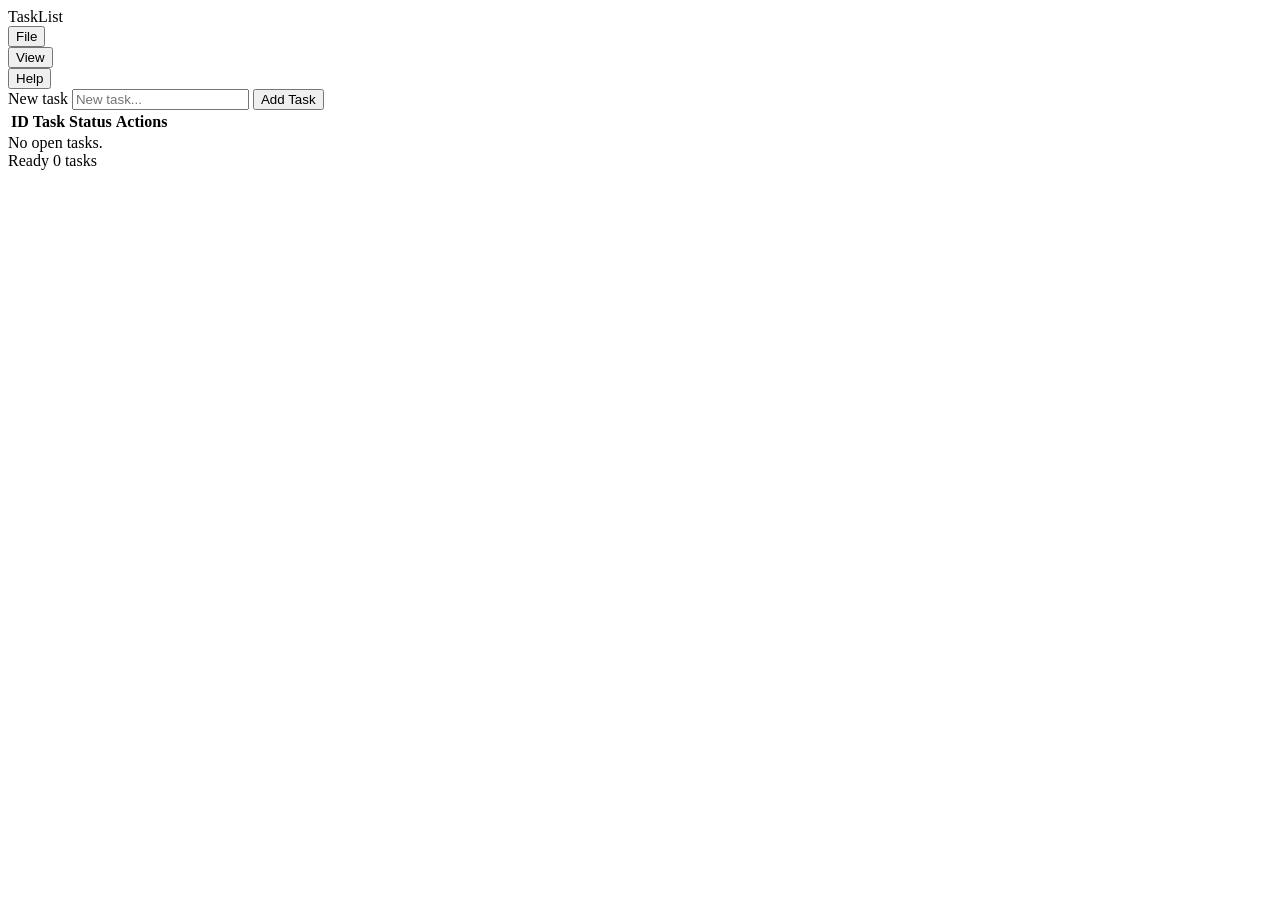
==== wwwroot/index.html @ 85d21ba4 "v1.7.28: No offline cache, shared theme.js Co-Authored-By: Claude Opus 5.5 <noreply@anthropic.com>" ====
<!doctype html>
<html lang="en">
<head>
  <meta charset="utf-8">
  <meta name="viewport" content="width=device-width, initial-scale=1, viewport-fit=cover">
  <meta name="theme-color" content="#000080">
  <meta name="apple-mobile-web-app-capable" content="yes">
  <meta name="apple-mobile-web-app-status-bar-style" content="default">
  <meta name="apple-mobile-web-app-title" content="TaskList">
  <title>TaskList</title>
  <script src="/theme.js"></script>
  <link rel="manifest" href="/manifest.webmanifest">
  <link rel="icon" href="/favicon.ico" sizes="any">
  <link rel="icon" href="/icons/favicon.svg" type="image/svg+xml">
  <link rel="apple-touch-icon" href="/icons/touch-180.png">
  <link rel="stylesheet" href="/theme.css">
  <link rel="stylesheet" href="/style.css">
  <link rel="stylesheet" href="/task-controls.css">
</head>
<body>
  <main class="window" inert>
    <header class="titlebar">
      <span class="title-app-name">TaskList</span>
      <span id="titleListName" class="title-list-name"></span>
      <span class="title-buttons" aria-hidden="true"><span class="title-minimize"></span><span class="title-maximize"></span><span class="title-close"></span></span>
    </header>

    <nav class="menubar" aria-label="Application menu">
      <div class="menubar-menus">
        <div class="menu-wrap">
          <button type="button" id="fileMenu" aria-haspopup="menu" aria-expanded="false">File</button>
          <div id="fileDropdown" class="menu-dropdown file-dropdown" role="menu" hidden></div>
        </div>

        <div class="menu-wrap">
          <button type="button" id="viewMenu" aria-haspopup="menu" aria-expanded="false">View</button>
          <div id="viewDropdown" class="menu-dropdown" role="menu" hidden>
            <div class="menu-heading" role="presentation">Tasks</div>
            <button type="button" role="menuitemradio" data-view="open" aria-checked="true"><span class="menu-check">•</span>Open</button>
            <button type="button" role="menuitemradio" data-view="done" aria-checked="false"><span class="menu-check"></span>Done</button>
            <button type="button" role="menuitemradio" data-view="all" aria-checked="false"><span class="menu-check"></span>All</button>
            <div class="menu-separator" role="separator"></div>
            <div class="menu-heading" role="presentation">Theme</div>
            <button type="button" role="menuitemradio" data-theme-choice="light" aria-checked="true"><span class="menu-check"></span><span class="menu-label">Light</span></button>
            <button type="button" role="menuitemradio" data-theme-choice="dark" aria-checked="false"><span class="menu-check"></span><span class="menu-label">Dark</span></button>
            <div class="menu-separator" role="separator"></div>
            <button type="button" role="menuitemcheckbox" aria-checked="false" id="retroFontChoice"><span class="menu-check"></span><span class="menu-label">Use Retro Font</span></button>
          </div>
        </div>

        <button type="button" id="aboutMenu">Help</button>
      </div>
      <div id="bulkControls" class="bulk-controls" hidden>
        <span id="selectedTaskCount" aria-live="polite">Selected: 0</span>
        <div id="bulkActions" class="bulk-actions"></div>
      </div>
    </nav>

    <section class="toolbar">
      <form id="newTaskForm">
        <label class="sr-only" for="newTaskTitle">New task</label>
        <input id="newTaskTitle" name="title" maxlength="500" autocomplete="off" placeholder="New task..." required>
        <button type="submit">Add Task</button>
      </form>
    </section>

    <section class="panel task-panel" aria-label="Tasks">
      <table class="task-table">
        <thead>
          <tr>
            <th class="id-col">ID</th>
            <th>Task</th>
            <th class="status-col">Status</th>
            <th class="actions-col">Actions</th>
          </tr>
        </thead>
        <tbody id="taskList"></tbody>
      </table>
      <div id="emptyState" class="empty-state">No open tasks.</div>
    </section>

    <footer class="statusbar">
      <span id="statusText">Ready</span>
      <span id="taskCount">0 tasks</span>
    </footer>
  </main>

  <dialog id="firstRunDialog" class="retro-dialog scroll-dialog first-run-dialog" aria-labelledby="firstRunTitle" aria-describedby="firstRunMessage">
    <div id="firstRunTitle" class="dialog-title">Restore a Backup Before Starting</div>
    <div class="dialog-body first-run-body">
      <p id="firstRunMessage">If you have a TaskList ZIP backup, import it before creating tasks. Use File &gt; Import/Export... to restore it. Restoring a ZIP replaces all current lists, tasks/subtasks, and recorded history, so anything you create first would be replaced by a later restore. If you don't have a backup, choose Start Fresh.</p>
      <div id="firstRunError" class="login-error" role="alert"></div>
    </div>
    <div class="dialog-buttons">
      <button type="button" id="firstRunContinue">Start Fresh</button>
      <button type="button" id="firstRunImport">Import/Export...</button>
    </div>
  </dialog>

  <dialog id="transferDialog" class="retro-dialog scroll-dialog">
    <div class="dialog-title">Import/Export</div>
    <div class="dialog-body transfer-body">
      <p>Export downloads a ZIP with all lists, tasks/subtasks, recorded history, IDs, and milestone data, including archived and deleted-list history. It contains the SQLite database and an export manifest.</p>
      <button type="button" id="exportData">Download Export</button>
      <p>Import a TaskList ZIP to restore all lists and history, replacing current data after confirmation. Markdown checklists add tasks to <strong id="transferListName"></strong>.</p>
      <button type="button" id="importData">Choose File to Import...</button>
      <p>The login password and browser preferences are separate and are kept when restoring. ID counters keep their highest values to prevent reuse. A recovery backup of current data is saved on the server before a ZIP restore.</p>
      <input type="file" id="transferFile" accept=".zip,.md,.markdown,.txt,text/markdown,text/plain,application/zip" hidden>
    </div>
    <div class="dialog-buttons"><button type="button" id="closeTransfer">OK</button></div>
  </dialog>

  <dialog id="freshStartDialog" class="fresh-start-dialog" aria-labelledby="freshStartTitle">
    <div class="fresh-start-layout">
      <div class="fresh-start-heading"><h2 id="freshStartTitle">Fresh Start</h2></div>
      <div class="fresh-start-body">
        <p>Only the selected items will be cleared, then the database is compacted to free disk space. This cannot be undone in TaskList. Use File &gt; Import/Export... to download an export first if you might want to restore them.</p>
        <fieldset class="fresh-start-options"><legend>Choose what to clear</legend>
          <label><input type="checkbox" class="retro-check" data-fresh-start="finishedTasks"> <span><strong>Finished tasks</strong> <span data-fresh-count="finishedTasks"></span><br>Done and cancelled tasks and subtasks in every list, when none of their subtasks are still open.</span></label>
          <label><input type="checkbox" class="retro-check" data-fresh-start="archivedLists"> <span><strong>Archived lists</strong> <span data-fresh-count="archivedLists"></span><br>Every archived list and its tasks.</span></label>
          <label><input type="checkbox" class="retro-check" data-fresh-start="everything"> <span><strong>Every list and task</strong> <span data-fresh-count="everything"></span><br>Leaves one empty Tasks list.</span></label>
          <label><input type="checkbox" class="retro-check" data-fresh-start="deletedTaskHistory" checked> <span><strong>History of deleted tasks</strong> <span data-fresh-count="deletedTaskHistory"></span><br>Recorded events for tasks that no longer exist, and the saved names of deleted lists.</span></label>
          <label><input type="checkbox" class="retro-check" data-fresh-start="allHistory"> <span><strong>All task history</strong> <span data-fresh-count="allHistory"></span><br>Keeps only each remaining task's current dates. TaskList Stats loses past trends.</span></label>
          <label><input type="checkbox" class="retro-check" data-fresh-start="recoveryBackups" checked> <span><strong>Pre-restore recovery backups</strong> <span data-fresh-count="recoveryBackups"></span><br>ZIPs the server saved in data/backups before each restore.</span></label>
        </fieldset>
        <p class="fresh-start-note">Removed tasks are recorded as Deleted in history, like a normal delete, unless history is cleared too. Clearing history restarts milestone progress from the history that remains. Universal IDs and task numbers are never reused. Your password, logs, and browser preferences are kept. <span id="freshStartSize"></span></p>
        <label class="fresh-start-confirm">Type RESET SELECTED to confirm<input id="freshStartConfirmation" autocomplete="off" autocapitalize="characters" spellcheck="false" maxlength="40"></label>
        <p id="freshStartError" class="fresh-start-error" role="alert"></p>
      </div>
      <div class="fresh-start-actions"><button type="button" id="freshStartCancel">Cancel</button><button type="button" id="freshStartSubmit" class="danger">Reset selected data</button></div>
    </div>
  </dialog>

  <dialog id="editDialog" class="retro-dialog">
    <form method="dialog" id="editForm">
      <div class="dialog-title">Edit Task</div>
      <div class="dialog-body">
        <div class="dialog-id">Task <strong id="editTaskId"></strong></div>
        <label for="editTitle">Title</label>
        <input id="editTitle" maxlength="500" required>
        <label for="editDescription">Description</label>
        <textarea id="editDescription" maxlength="4000" rows="7" placeholder="Optional"></textarea>
      </div>
      <div class="dialog-buttons">
        <button value="cancel" type="button" id="cancelEdit">Cancel</button>
        <button value="default" type="submit">Save</button>
      </div>
    </form>
  </dialog>

  <dialog id="subtaskDialog" class="retro-dialog">
    <form method="dialog" id="subtaskForm">
      <div class="dialog-title">Add Subtask</div>
      <div class="dialog-body">
        <div class="dialog-id">Parent Task <strong id="subtaskParentId"></strong></div>
        <label for="subtaskTitle">Title</label>
        <input id="subtaskTitle" maxlength="500" required>
        <label for="subtaskDescription">Description</label>
        <textarea id="subtaskDescription" maxlength="4000" rows="7" placeholder="Optional"></textarea>
      </div>
      <div class="dialog-buttons">
        <button value="cancel" type="button" id="cancelSubtask">Cancel</button>
        <button value="default" type="submit">Add</button>
      </div>
    </form>
  </dialog>

  <dialog id="moveDialog" class="retro-dialog">
    <form method="dialog" id="moveForm">
      <div class="dialog-title">Move Task</div>
      <div class="dialog-body">
        <div class="dialog-id"><strong id="moveTaskId"></strong></div>
        <div id="moveSelectedTasks" class="confirm-detail selected-task-summary" hidden></div>
        <label for="moveListButton">Destination list</label>
        <div class="menu-wrap move-list-menu">
          <button type="button" id="moveListButton" class="retro-select move-list-button" aria-haspopup="menu" aria-expanded="false">
            <span id="moveListLabel">Choose a list</span><span class="select-arrow" aria-hidden="true">▼</span>
          </button>
          <div id="moveListDropdown" class="menu-dropdown move-list-dropdown" role="menu" hidden></div>
        </div>
        <div id="moveNote" class="move-note"></div>
      </div>
      <div class="dialog-buttons">
        <button value="cancel" type="button" id="cancelMove">Cancel</button>
        <button value="default" type="submit">Move</button>
      </div>
    </form>
  </dialog>

  <dialog id="infoDialog" class="retro-dialog scroll-dialog info-dialog">
    <div class="dialog-title">Task Information</div>
    <div class="dialog-body info-body">
      <div class="dialog-id">Task <strong id="infoTaskId"></strong></div>
      <div id="infoParentTaskRow" class="dialog-id" hidden>Parent Task <strong id="infoParentTask"></strong></div>
      <dl class="info-grid">
        <dt class="has-tooltip" tabindex="0" title="The permanent global ID assigned across every TaskList list. Universal IDs are never reused, even after deletion.">Universal ID</dt><dd id="infoUniversalId"></dd>
        <dt>Title</dt><dd id="infoTitle"></dd>
        <dt>Description</dt><dd id="infoDescription" class="description-value"></dd>
        <dt>Status</dt><dd id="infoStatus"></dd>
        <dt class="has-tooltip" tabindex="0" title="Whether this item is a top-level root task or a subtask nested under another item.">Type</dt><dd id="infoType"></dd>
        <dt class="has-tooltip" tabindex="0" title="How many levels below a root task this item sits. Root tasks are depth 0, their direct subtasks are depth 1, and so on.">Nesting depth</dt><dd id="infoNestingDepth"></dd>
        <dt class="has-tooltip" tabindex="0" title="The number of immediate subtasks directly under this item. Deeper nested subtasks are not included.">Direct children</dt><dd id="infoDirectChildren"></dd>
        <dt class="has-tooltip" tabindex="0" title="The total number of subtasks nested anywhere below this item, across every deeper level.">Descendants</dt><dd id="infoDescendants"></dd>
        <dt class="has-tooltip" tabindex="0" title="Other items with the same immediate parent. For a root task, this means the other root tasks in the same list.">Siblings</dt><dd id="infoSiblings"></dd>
        <dt class="has-tooltip" tabindex="0" title="The total size of this item's top-level task tree: the root task plus every descendant beneath that root.">Root tree size</dt><dd id="infoRootTreeSize"></dd>
        <dt>Created</dt><dd id="infoCreated"></dd>
        <dt class="has-tooltip" tabindex="0" title="For an Open item, the elapsed time since it was created. Closed items show a dash.">Current age</dt><dd id="infoCurrentAge"></dd>
        <dt class="has-tooltip" tabindex="0" title="For a currently Done or Cancelled item, the elapsed time from creation to its current terminal event. This requires confirmed clock times; date-only imports show a dash.">Terminal time</dt><dd id="infoTerminalTime"></dd>
        <dt>Last updated</dt><dd id="infoUpdated"></dd>
        <dt>Completed</dt><dd id="infoCompleted"></dd>
        <dt>Cancelled</dt><dd id="infoCancelled"></dd>
        <dt>Reopened</dt><dd id="infoReopened"></dd>
      </dl>
    </div>
    <div class="dialog-buttons"><button type="button" id="closeInfo">OK</button></div>
  </dialog>

  <dialog id="listDialog" class="retro-dialog">
    <form method="dialog" id="listForm">
      <div class="dialog-title" id="listDialogTitle">Create a List</div>
      <div class="dialog-body">
        <label for="listName">Name</label>
        <input id="listName" maxlength="100" required>
        <label for="listDescription">Description</label>
        <textarea id="listDescription" maxlength="1000" rows="5" placeholder="Optional"></textarea>
      </div>
      <div class="dialog-buttons"><button value="cancel" type="button" id="cancelListEdit">Cancel</button><button value="default" type="submit">Save</button></div>
    </form>
  </dialog>

  <dialog id="manageListsDialog" class="retro-dialog manage-lists-dialog">
    <div class="dialog-title manage-lists-title"><span id="manageListsTitleText">Manage Lists</span><span id="manageListsUidTotal" class="manage-lists-uid-total">0 total entries</span></div>
    <div class="dialog-body manage-lists-body" id="manageListsBody"></div>
    <div class="dialog-buttons manage-lists-footer"><span class="manage-lists-actions"><button type="button" id="openArchives">Archives...</button><button type="button" id="createListButton">Create a List...</button></span><button type="button" id="closeManageLists">Close</button></div>
  </dialog>

  <dialog id="archivesDialog" class="retro-dialog manage-lists-dialog">
    <div class="dialog-title manage-lists-title"><span id="archivesTitleText">Archives</span><span id="archivesUidTotal" class="manage-lists-uid-total">0 total entries</span></div>
    <div class="dialog-body manage-lists-body" id="archivesBody"></div>
    <div class="dialog-buttons"><button type="button" id="closeArchives">Close</button></div>
  </dialog>

  <dialog id="searchDialog" class="retro-dialog search-dialog">
    <div class="dialog-title">Search</div>
    <div class="dialog-body search-body">
      <div class="search-tabs" role="tablist" aria-label="Search type">
        <button type="button" id="keywordSearchTab" class="search-tab" role="tab" aria-selected="true" aria-controls="keywordSearchPanel">Keyword</button>
        <button type="button" id="dateSearchTab" class="search-tab" role="tab" aria-selected="false" aria-controls="dateSearchPanel">Date/Time</button>
      </div>
      <section id="keywordSearchPanel" class="search-tab-panel" role="tabpanel" aria-labelledby="keywordSearchTab">
        <form id="keywordSearchForm" class="search-form">
          <label for="searchKeyword">Keyword</label><div class="search-inline-row"><input type="text" id="searchKeyword" autocomplete="off" maxlength="500" required><button type="submit">Search</button></div>
        </form>
      </section>
      <section id="dateSearchPanel" class="search-tab-panel" role="tabpanel" aria-labelledby="dateSearchTab" hidden>
        <form id="dateSearchForm" class="search-form">
          <label for="searchPeriod">Date/time range</label><input type="text" id="searchPeriod" inputmode="text" autocomplete="off" autocapitalize="off" spellcheck="false" maxlength="200" placeholder="9/1/26 - 10/1/26, 10am - 3pm">
          <div class="search-date-actions"><button type="submit">Search</button></div>
        </form>
      </section>
      <div id="searchSummary" class="search-summary">Searches all lists.</div>
      <div class="search-list-filter"><span class="search-list-filter-label">List:</span><div class="menu-wrap search-list-menu"><button type="button" id="searchListFilterButton" class="search-list-filter-button" aria-haspopup="menu" aria-expanded="false" disabled><span id="searchListFilterLabel">All lists</span><span class="search-list-filter-arrow" aria-hidden="true">▼</span></button><div id="searchListFilterDropdown" class="menu-dropdown search-list-filter-dropdown" role="menu" hidden></div></div></div>
      <div id="searchResults" class="search-results" aria-live="polite"><div class="search-placeholder">Enter a keyword or date/time range to search.</div></div>
    </div>
    <div class="dialog-buttons"><button type="button" id="closeSearch">Close</button></div>
  </dialog>

  <dialog id="aboutDialog" class="retro-dialog about-dialog">
    <div class="dialog-title">About TaskList</div>
    <div class="dialog-body">
      <div>Tasks with dates of "Unknown" were imported from a third party application, and have no data regarding those dates.</div>
      <div>about.lehighradio.com<br><span id="aboutVersion">TaskList</span></div>
    </div>
    <div class="dialog-buttons"><button type="button" id="closeAbout">OK</button></div>
  </dialog>

  <dialog id="confirmDialog" class="retro-dialog confirm-dialog">
    <div class="dialog-title" id="confirmDialogTitle">Confirm</div>
    <div class="dialog-body">
      <div id="confirmDialogMessage" class="confirm-message"></div>
      <div id="confirmDialogDetail" class="confirm-detail" hidden></div>
    </div>
    <div class="dialog-buttons">
      <button type="button" id="confirmDialogCancel">Cancel</button>
      <button type="button" id="confirmDialogAccept">OK</button>
    </div>
  </dialog>

  <script src="/app.js" defer></script>
  <script src="/tasks.js" defer></script>
  <script src="/bulk.js" defer></script>
  <script src="/transfer.js" defer></script>
  <script src="/fresh-start.js" defer></script>
  <script src="/lists.js" defer></script>
  <script src="/search.js" defer></script>
  <script src="/ui.js" defer></script>
</body>
</html>
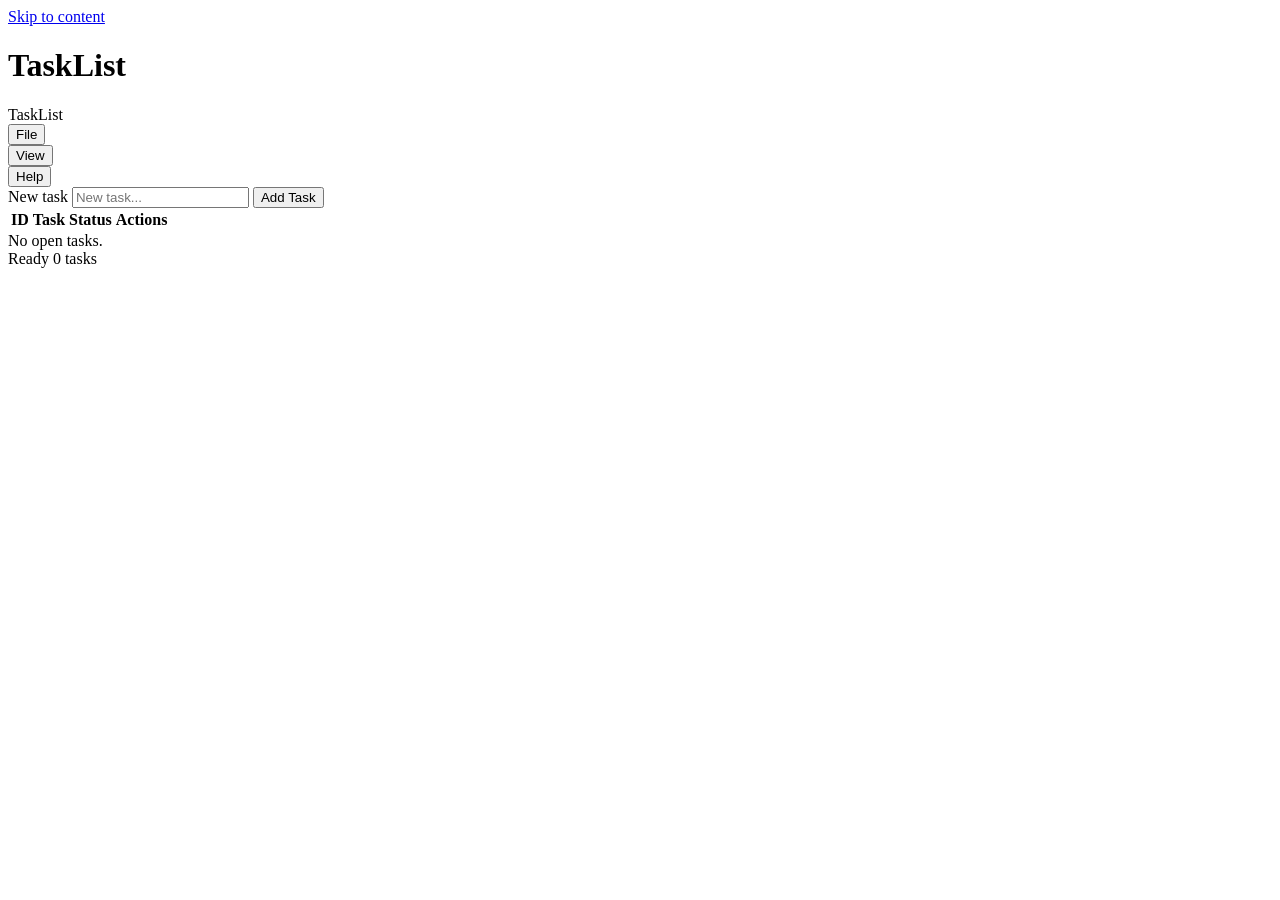
==== commit c5213b9f: "v1.7.35: Dialogs as forms with data-close, shared focus rules, skip link Co-Authored-By: Claude Opus" ====
--- a/wwwroot/index.html
+++ b/wwwroot/index.html
@@ -3,6 +3,7 @@
 <head>
   <meta charset="utf-8">
   <meta name="viewport" content="width=device-width, initial-scale=1, viewport-fit=cover">
+  <meta name="description" content="A small self-hosted task list with nested subtasks, lists, search, and milestones.">
   <meta name="theme-color" content="#000080">
   <meta name="apple-mobile-web-app-capable" content="yes">
   <meta name="apple-mobile-web-app-status-bar-style" content="default">
@@ -10,7 +11,7 @@
   <title>TaskList</title>
   <script src="/theme.js"></script>
   <link rel="manifest" href="/manifest.webmanifest">
-  <link rel="icon" href="/favicon.ico" sizes="any">
+  <link rel="icon" href="/icons/favicon.ico" sizes="any">
   <link rel="icon" href="/icons/favicon.svg" type="image/svg+xml">
   <link rel="apple-touch-icon" href="/icons/touch-180.png">
   <link rel="stylesheet" href="/theme.css">
@@ -18,7 +19,9 @@
   <link rel="stylesheet" href="/task-controls.css">
 </head>
 <body>
+  <a class="skip" href="#content">Skip to content</a>
   <main class="window" inert>
+    <h1 class="sr-only">TaskList</h1>
     <header class="titlebar">
       <span class="title-app-name">TaskList</span>
       <span id="titleListName" class="title-list-name"></span>
@@ -64,7 +67,7 @@
       </form>
     </section>
 
-    <section class="panel task-panel" aria-label="Tasks">
+    <section class="panel task-panel skip-target" id="content" tabindex="-1" aria-label="Tasks">
       <table class="task-table">
         <thead>
           <tr>
@@ -86,32 +89,38 @@
   </main>
 
   <dialog id="firstRunDialog" class="retro-dialog scroll-dialog first-run-dialog" aria-labelledby="firstRunTitle" aria-describedby="firstRunMessage">
-    <div id="firstRunTitle" class="dialog-title">Restore a Backup Before Starting</div>
-    <div class="dialog-body first-run-body">
-      <p id="firstRunMessage">If you have a TaskList ZIP backup, import it before creating tasks. Use File &gt; Import/Export... to restore it. Restoring a ZIP replaces all current lists, tasks/subtasks, and recorded history, so anything you create first would be replaced by a later restore. If you don't have a backup, choose Start Fresh.</p>
-      <div id="firstRunError" class="login-error" role="alert"></div>
-    </div>
-    <div class="dialog-buttons">
-      <button type="button" id="firstRunContinue">Start Fresh</button>
-      <button type="button" id="firstRunImport">Import/Export...</button>
-    </div>
+    <form method="dialog" class="dialog-form">
+      <div id="firstRunTitle" class="dialog-title">Restore a Backup Before Starting</div>
+      <div class="dialog-body first-run-body">
+        <p id="firstRunMessage">If you have a TaskList ZIP backup, import it before creating tasks. Use File &gt; Import/Export... to restore it. Restoring a ZIP replaces all current lists, tasks/subtasks, and recorded history, so anything you create first would be replaced by a later restore. If you don't have a backup, choose Start Fresh.</p>
+        <div id="firstRunError" class="login-error" role="alert"></div>
+      </div>
+      <div class="dialog-buttons">
+        <button type="button" id="firstRunContinue">Start Fresh</button>
+        <button type="button" id="firstRunImport">Import/Export...</button>
+      </div>
+    </form>
   </dialog>
 
   <dialog id="transferDialog" class="retro-dialog scroll-dialog">
-    <div class="dialog-title">Import/Export</div>
-    <div class="dialog-body transfer-body">
-      <p>Export downloads a ZIP with all lists, tasks/subtasks, recorded history, IDs, and milestone data, including archived and deleted-list history. It contains the SQLite database and an export manifest.</p>
-      <button type="button" id="exportData">Download Export</button>
-      <p>Import a TaskList ZIP to restore all lists and history, replacing current data after confirmation. Markdown checklists add tasks to <strong id="transferListName"></strong>.</p>
-      <button type="button" id="importData">Choose File to Import...</button>
-      <p>The login password and browser preferences are separate and are kept when restoring. ID counters keep their highest values to prevent reuse. A recovery backup of current data is saved on the server before a ZIP restore.</p>
-      <input type="file" id="transferFile" accept=".zip,.md,.markdown,.txt,text/markdown,text/plain,application/zip" hidden>
-    </div>
-    <div class="dialog-buttons"><button type="button" id="closeTransfer">OK</button></div>
+    <form method="dialog" class="dialog-form">
+      <div class="dialog-title">Import/Export</div>
+      <div class="dialog-body transfer-body">
+        <p>Download Backup saves a ZIP with all lists, tasks/subtasks, recorded history, IDs, and milestone data, including archived and deleted-list history. It contains the SQLite database and a backup manifest.</p>
+        <button type="button" id="exportData">Download Backup</button>
+        <p>Restore a TaskList backup ZIP to replace all current lists and history after confirmation. It does not merge.</p>
+        <button type="button" id="importData">Choose File to Restore...</button>
+        <p>Import Markdown adds a Markdown checklist's tasks to <strong id="transferListName"></strong>.</p>
+        <button type="button" id="importMarkdown">Import Markdown...</button>
+        <p>The login password and browser preferences are separate and are kept when restoring. ID counters keep their highest values to prevent reuse. A recovery backup of current data is saved on the server before a ZIP restore.</p>
+        <input type="file" id="transferFile" accept=".zip,.md,.markdown,.txt,text/markdown,text/plain,application/zip" hidden>
+      </div>
+      <div class="dialog-buttons"><button type="button" id="closeTransfer" data-close="transferDialog">OK</button></div>
+    </form>
   </dialog>
 
   <dialog id="freshStartDialog" class="fresh-start-dialog" aria-labelledby="freshStartTitle">
-    <div class="fresh-start-layout">
+    <form method="dialog" class="fresh-start-layout">
       <div class="fresh-start-heading"><h2 id="freshStartTitle">Fresh Start</h2></div>
       <div class="fresh-start-body">
         <p>Only the selected items will be cleared, then the database is compacted to free disk space. This cannot be undone in TaskList. Use File &gt; Import/Export... to download an export first if you might want to restore them.</p>
@@ -127,8 +136,8 @@
         <label class="fresh-start-confirm">Type RESET SELECTED to confirm<input id="freshStartConfirmation" autocomplete="off" autocapitalize="characters" spellcheck="false" maxlength="40"></label>
         <p id="freshStartError" class="fresh-start-error" role="alert"></p>
       </div>
-      <div class="fresh-start-actions"><button type="button" id="freshStartCancel">Cancel</button><button type="button" id="freshStartSubmit" class="danger">Reset selected data</button></div>
-    </div>
+      <div class="fresh-start-actions"><button type="button" id="freshStartCancel" data-close="freshStartDialog">Cancel</button><button type="submit" id="freshStartSubmit" class="danger">Reset Selected Data</button></div>
+    </form>
   </dialog>
 
   <dialog id="editDialog" class="retro-dialog">
@@ -142,7 +151,7 @@
         <textarea id="editDescription" maxlength="4000" rows="7" placeholder="Optional"></textarea>
       </div>
       <div class="dialog-buttons">
-        <button value="cancel" type="button" id="cancelEdit">Cancel</button>
+        <button value="cancel" type="button" id="cancelEdit" data-close="editDialog">Cancel</button>
         <button value="default" type="submit">Save</button>
       </div>
     </form>
@@ -159,7 +168,7 @@
         <textarea id="subtaskDescription" maxlength="4000" rows="7" placeholder="Optional"></textarea>
       </div>
       <div class="dialog-buttons">
-        <button value="cancel" type="button" id="cancelSubtask">Cancel</button>
+        <button value="cancel" type="button" id="cancelSubtask" data-close="subtaskDialog">Cancel</button>
         <button value="default" type="submit">Add</button>
       </div>
     </form>
@@ -181,38 +190,40 @@
         <div id="moveNote" class="move-note"></div>
       </div>
       <div class="dialog-buttons">
-        <button value="cancel" type="button" id="cancelMove">Cancel</button>
+        <button value="cancel" type="button" id="cancelMove" data-close="moveDialog">Cancel</button>
         <button value="default" type="submit">Move</button>
       </div>
     </form>
   </dialog>
 
   <dialog id="infoDialog" class="retro-dialog scroll-dialog info-dialog">
-    <div class="dialog-title">Task Information</div>
-    <div class="dialog-body info-body">
-      <div class="dialog-id">Task <strong id="infoTaskId"></strong></div>
-      <div id="infoParentTaskRow" class="dialog-id" hidden>Parent Task <strong id="infoParentTask"></strong></div>
-      <dl class="info-grid">
-        <dt class="has-tooltip" tabindex="0" title="The permanent global ID assigned across every TaskList list. Universal IDs are never reused, even after deletion.">Universal ID</dt><dd id="infoUniversalId"></dd>
-        <dt>Title</dt><dd id="infoTitle"></dd>
-        <dt>Description</dt><dd id="infoDescription" class="description-value"></dd>
-        <dt>Status</dt><dd id="infoStatus"></dd>
-        <dt class="has-tooltip" tabindex="0" title="Whether this item is a top-level root task or a subtask nested under another item.">Type</dt><dd id="infoType"></dd>
-        <dt class="has-tooltip" tabindex="0" title="How many levels below a root task this item sits. Root tasks are depth 0, their direct subtasks are depth 1, and so on.">Nesting depth</dt><dd id="infoNestingDepth"></dd>
-        <dt class="has-tooltip" tabindex="0" title="The number of immediate subtasks directly under this item. Deeper nested subtasks are not included.">Direct children</dt><dd id="infoDirectChildren"></dd>
-        <dt class="has-tooltip" tabindex="0" title="The total number of subtasks nested anywhere below this item, across every deeper level.">Descendants</dt><dd id="infoDescendants"></dd>
-        <dt class="has-tooltip" tabindex="0" title="Other items with the same immediate parent. For a root task, this means the other root tasks in the same list.">Siblings</dt><dd id="infoSiblings"></dd>
-        <dt class="has-tooltip" tabindex="0" title="The total size of this item's top-level task tree: the root task plus every descendant beneath that root.">Root tree size</dt><dd id="infoRootTreeSize"></dd>
-        <dt>Created</dt><dd id="infoCreated"></dd>
-        <dt class="has-tooltip" tabindex="0" title="For an Open item, the elapsed time since it was created. Closed items show a dash.">Current age</dt><dd id="infoCurrentAge"></dd>
-        <dt class="has-tooltip" tabindex="0" title="For a currently Done or Cancelled item, the elapsed time from creation to its current terminal event. This requires confirmed clock times; date-only imports show a dash.">Terminal time</dt><dd id="infoTerminalTime"></dd>
-        <dt>Last updated</dt><dd id="infoUpdated"></dd>
-        <dt>Completed</dt><dd id="infoCompleted"></dd>
-        <dt>Cancelled</dt><dd id="infoCancelled"></dd>
-        <dt>Reopened</dt><dd id="infoReopened"></dd>
-      </dl>
-    </div>
-    <div class="dialog-buttons"><button type="button" id="closeInfo">OK</button></div>
+    <form method="dialog" class="dialog-form">
+      <div class="dialog-title">Task Information</div>
+      <div class="dialog-body info-body">
+        <div class="dialog-id">Task <strong id="infoTaskId"></strong></div>
+        <div id="infoParentTaskRow" class="dialog-id" hidden>Parent Task <strong id="infoParentTask"></strong></div>
+        <dl class="info-grid">
+          <dt class="has-tooltip" tabindex="0" title="The permanent global ID assigned across every TaskList list. Universal IDs are never reused, even after deletion.">Universal ID</dt><dd id="infoUniversalId"></dd>
+          <dt>Title</dt><dd id="infoTitle"></dd>
+          <dt>Description</dt><dd id="infoDescription" class="description-value"></dd>
+          <dt>Status</dt><dd id="infoStatus"></dd>
+          <dt class="has-tooltip" tabindex="0" title="Whether this item is a top-level root task or a subtask nested under another item.">Type</dt><dd id="infoType"></dd>
+          <dt class="has-tooltip" tabindex="0" title="How many levels below a root task this item sits. Root tasks are depth 0, their direct subtasks are depth 1, and so on.">Nesting depth</dt><dd id="infoNestingDepth"></dd>
+          <dt class="has-tooltip" tabindex="0" title="The number of immediate subtasks directly under this item. Deeper nested subtasks are not included.">Direct children</dt><dd id="infoDirectChildren"></dd>
+          <dt class="has-tooltip" tabindex="0" title="The total number of subtasks nested anywhere below this item, across every deeper level.">Descendants</dt><dd id="infoDescendants"></dd>
+          <dt class="has-tooltip" tabindex="0" title="Other items with the same immediate parent. For a root task, this means the other root tasks in the same list.">Siblings</dt><dd id="infoSiblings"></dd>
+          <dt class="has-tooltip" tabindex="0" title="The total size of this item's top-level task tree: the root task plus every descendant beneath that root.">Root tree size</dt><dd id="infoRootTreeSize"></dd>
+          <dt>Created</dt><dd id="infoCreated"></dd>
+          <dt class="has-tooltip" tabindex="0" title="For an Open item, the elapsed time since it was created. Closed items show a dash.">Current age</dt><dd id="infoCurrentAge"></dd>
+          <dt class="has-tooltip" tabindex="0" title="For a currently Done or Cancelled item, the elapsed time from creation to its current terminal event. This requires confirmed clock times; date-only imports show a dash.">Terminal time</dt><dd id="infoTerminalTime"></dd>
+          <dt>Last updated</dt><dd id="infoUpdated"></dd>
+          <dt>Completed</dt><dd id="infoCompleted"></dd>
+          <dt>Cancelled</dt><dd id="infoCancelled"></dd>
+          <dt>Reopened</dt><dd id="infoReopened"></dd>
+        </dl>
+      </div>
+      <div class="dialog-buttons"><button type="button" id="closeInfo" data-close="infoDialog">OK</button></div>
+    </form>
   </dialog>
 
   <dialog id="listDialog" class="retro-dialog">
@@ -224,20 +235,24 @@
         <label for="listDescription">Description</label>
         <textarea id="listDescription" maxlength="1000" rows="5" placeholder="Optional"></textarea>
       </div>
-      <div class="dialog-buttons"><button value="cancel" type="button" id="cancelListEdit">Cancel</button><button value="default" type="submit">Save</button></div>
+      <div class="dialog-buttons"><button value="cancel" type="button" id="cancelListEdit" data-close="listDialog">Cancel</button><button value="default" type="submit">Save</button></div>
     </form>
   </dialog>
 
   <dialog id="manageListsDialog" class="retro-dialog manage-lists-dialog">
-    <div class="dialog-title manage-lists-title"><span id="manageListsTitleText">Manage Lists</span><span id="manageListsUidTotal" class="manage-lists-uid-total">0 total entries</span></div>
-    <div class="dialog-body manage-lists-body" id="manageListsBody"></div>
-    <div class="dialog-buttons manage-lists-footer"><span class="manage-lists-actions"><button type="button" id="openArchives">Archives...</button><button type="button" id="createListButton">Create a List...</button></span><button type="button" id="closeManageLists">Close</button></div>
+    <form method="dialog" class="dialog-form">
+      <div class="dialog-title manage-lists-title"><span id="manageListsTitleText">Manage Lists</span><span id="manageListsUidTotal" class="manage-lists-uid-total">0 total entries</span></div>
+      <div class="dialog-body manage-lists-body" id="manageListsBody"></div>
+      <div class="dialog-buttons manage-lists-footer"><span class="manage-lists-actions"><button type="button" id="openArchives">Archives...</button><button type="button" id="createListButton">Create a List...</button></span><button type="button" id="closeManageLists" data-close="manageListsDialog">Close</button></div>
+    </form>
   </dialog>
 
   <dialog id="archivesDialog" class="retro-dialog manage-lists-dialog">
-    <div class="dialog-title manage-lists-title"><span id="archivesTitleText">Archives</span><span id="archivesUidTotal" class="manage-lists-uid-total">0 total entries</span></div>
-    <div class="dialog-body manage-lists-body" id="archivesBody"></div>
-    <div class="dialog-buttons"><button type="button" id="closeArchives">Close</button></div>
+    <form method="dialog" class="dialog-form">
+      <div class="dialog-title manage-lists-title"><span id="archivesTitleText">Archives</span><span id="archivesUidTotal" class="manage-lists-uid-total">0 total entries</span></div>
+      <div class="dialog-body manage-lists-body" id="archivesBody"></div>
+      <div class="dialog-buttons"><button type="button" id="closeArchives" data-close="archivesDialog">Close</button></div>
+    </form>
   </dialog>
 
   <dialog id="searchDialog" class="retro-dialog search-dialog">
@@ -262,28 +277,33 @@
       <div class="search-list-filter"><span class="search-list-filter-label">List:</span><div class="menu-wrap search-list-menu"><button type="button" id="searchListFilterButton" class="search-list-filter-button" aria-haspopup="menu" aria-expanded="false" disabled><span id="searchListFilterLabel">All lists</span><span class="search-list-filter-arrow" aria-hidden="true">▼</span></button><div id="searchListFilterDropdown" class="menu-dropdown search-list-filter-dropdown" role="menu" hidden></div></div></div>
       <div id="searchResults" class="search-results" aria-live="polite"><div class="search-placeholder">Enter a keyword or date/time range to search.</div></div>
     </div>
-    <div class="dialog-buttons"><button type="button" id="closeSearch">Close</button></div>
+    <div class="dialog-buttons"><button type="button" id="closeSearch" data-close="searchDialog">Close</button></div>
   </dialog>
 
   <dialog id="aboutDialog" class="retro-dialog about-dialog">
-    <div class="dialog-title">About TaskList</div>
-    <div class="dialog-body">
-      <div>Tasks with dates of "Unknown" were imported from a third party application, and have no data regarding those dates.</div>
-      <div>about.lehighradio.com<br><span id="aboutVersion">TaskList</span></div>
-    </div>
-    <div class="dialog-buttons"><button type="button" id="closeAbout">OK</button></div>
+    <form method="dialog" class="dialog-form">
+      <div class="dialog-title">About TaskList</div>
+      <div class="dialog-body">
+          <p>A self-hosted task list. Keep tasks and nested subtasks in separate lists, archive lists you are done with, and search everything you have recorded. TaskList records every task change, which TaskList Stats turns into statistics.</p>
+          <p><strong>Tips:</strong> use File &gt; Select... to change several tasks at once, and File &gt; Import/Export... to back up everything but your password. Tasks with dates of "Unknown" were imported from another application and have no date information. MANUAL.md has the full guide.</p>
+          <div>about.lehighradio.com<br><span id="aboutVersion">TaskList</span></div>
+      </div>
+      <div class="dialog-buttons"><button type="button" id="closeAbout" data-close="aboutDialog">OK</button></div>
+    </form>
   </dialog>
 
   <dialog id="confirmDialog" class="retro-dialog confirm-dialog">
-    <div class="dialog-title" id="confirmDialogTitle">Confirm</div>
-    <div class="dialog-body">
-      <div id="confirmDialogMessage" class="confirm-message"></div>
-      <div id="confirmDialogDetail" class="confirm-detail" hidden></div>
-    </div>
-    <div class="dialog-buttons">
-      <button type="button" id="confirmDialogCancel">Cancel</button>
-      <button type="button" id="confirmDialogAccept">OK</button>
-    </div>
+    <form method="dialog" class="dialog-form">
+      <div class="dialog-title" id="confirmDialogTitle">Confirm</div>
+      <div class="dialog-body">
+        <div id="confirmDialogMessage" class="confirm-message"></div>
+        <div id="confirmDialogDetail" class="confirm-detail" hidden></div>
+      </div>
+      <div class="dialog-buttons">
+        <button type="button" id="confirmDialogCancel" data-close="confirmDialog">Cancel</button>
+        <button type="button" id="confirmDialogAccept">OK</button>
+      </div>
+    </form>
   </dialog>
 
   <script src="/app.js" defer></script>
